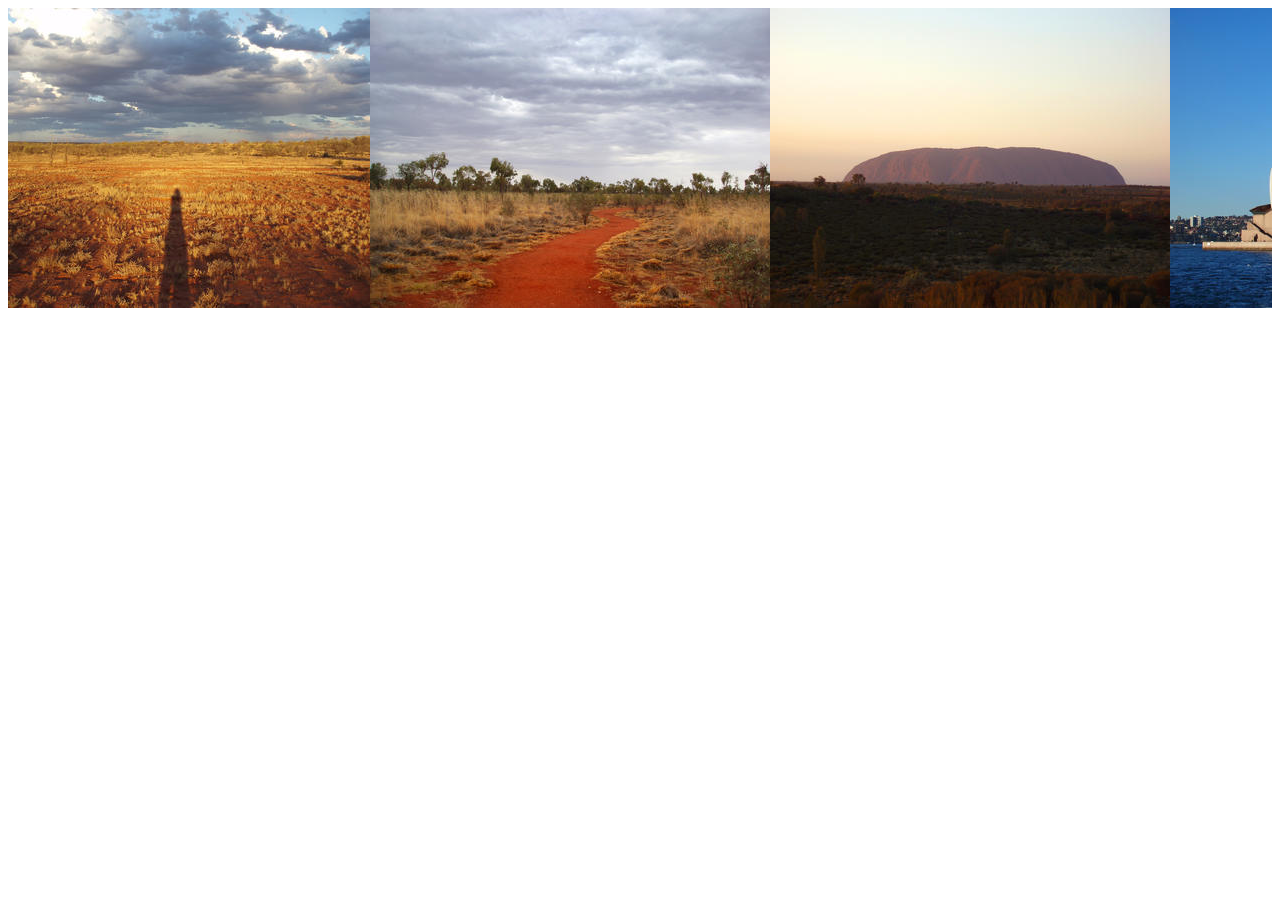
==== examples/index.html @ 2cee406c "Implemented strip gallery animation" ====
<!DOCTYPE HTML PUBLIC "-//W3C//DTD HTML 4.01 Transitional//EN"
        "http://www.w3.org/TR/html4/loose.dtd">
<html>
<head>
    <title>jquery-stripgallery example</title>
    <link rel="stylesheet" href="css/style.css" type="text/css"/>
    <script src="js/jquery-1.6.1.js" type="text/javascript"></script>
    <script src="../src/jquery.stripgallery.js" type="text/javascript"></script>
    <script type="text/javascript">
        $(document).ready(function(){
            $('#stripgallery').stripgallery();
        });
    </script>
</head>
<body>
    <div id="header"></div>
    <div id="content">
        <div id="stripgallery">
            <div class="strip_img">
                <img src="img/01.jpg" />
            </div>
            <div class="strip_img">
                <img src="img/02.jpg" />
            </div>
            <div class="strip_img">
                <img src="img/03.jpg" />
            </div>
            <div class="strip_img">
                <img src="img/04.jpg" />
            </div>
        </div>
    </div>
</body>
</html>
---- examples/css/style.css ----
html, body {
    padding: 0px;
}

#content {
    overflow: hidden;
}

.strip_img {
    float: left;
    position: relative;
}
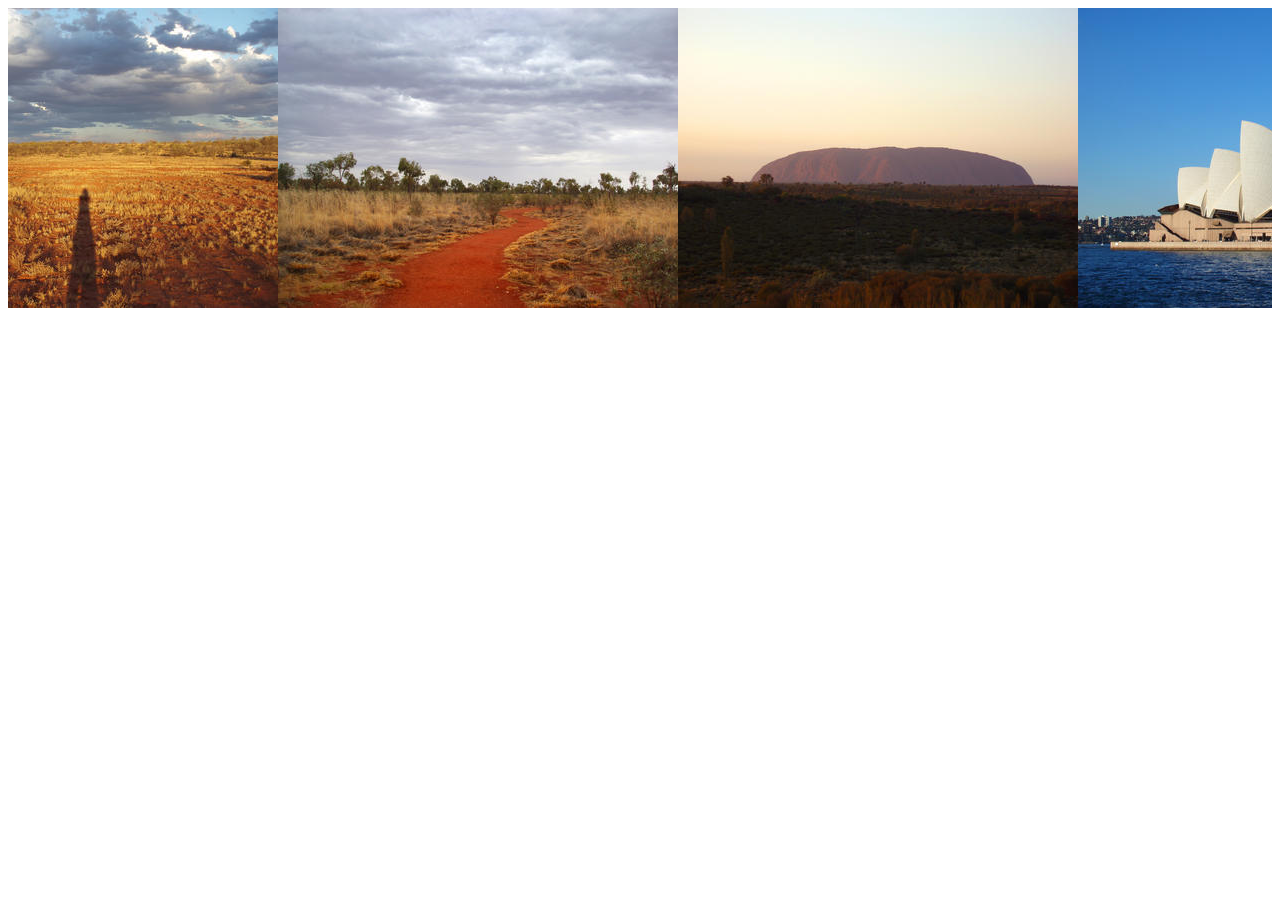
==== commit 0b8225ef: "Added animation stop on hover." ====
--- a/examples/index.html
+++ b/examples/index.html
@@ -5,6 +5,7 @@
     <title>jquery-stripgallery example</title>
     <link rel="stylesheet" href="css/style.css" type="text/css"/>
     <script src="js/jquery-1.6.1.js" type="text/javascript"></script>
+    <script src="../src/jquery.pause.js" type="text/javascript"></script>
     <script src="../src/jquery.stripgallery.js" type="text/javascript"></script>
     <script type="text/javascript">
         $(document).ready(function(){
